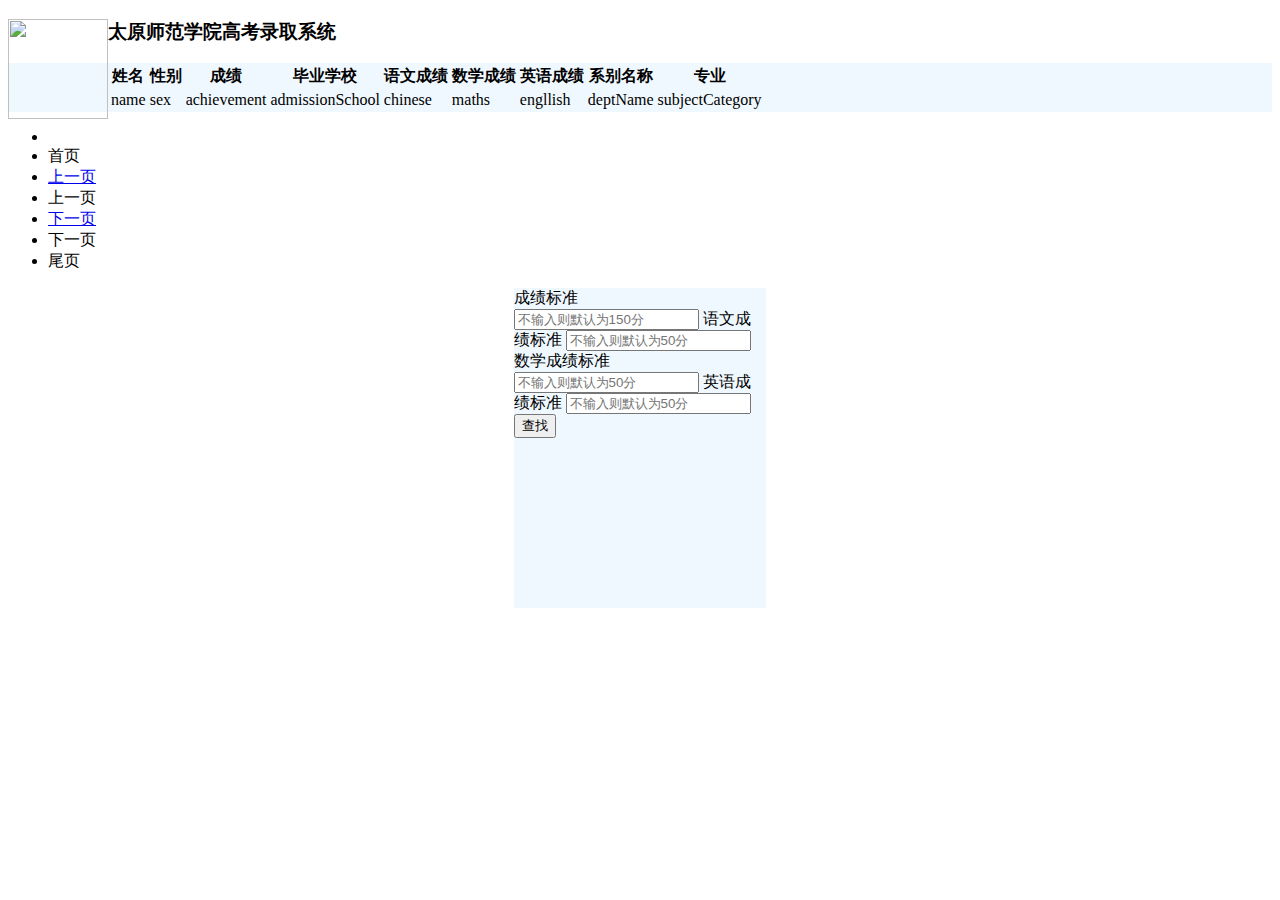
==== src/main/resources/templates/queryBy.html @ f1e98de6 "Revert "commit code"" ====
<!DOCTYPE html>
<html xmlns:th="http://www.thymeleaf.org">
<head>
    <meta charset="UTF-8">
    <title>getall</title>
    <link rel="stylesheet" href="/webjars/bootstrap/4.4.1/css/bootstrap.css">
    <link th:href="@{../css/query.css}" rel="stylesheet" type="text/css" />
    <!--<link  href="../static/asserts/css/bootstrap.min.css" th:href="@{/webjars/bootstrap/4.4.1/css/bootstrap.css}" rel="stylesheet">
    <script  th:src="@{/webjars/jquery/3.0.0/jquery.js}" ></script>
    <script th:src="@{/webjars/bootstrap/4.4.1/js/bootstrap.js}" ></script>-->

</head>
<body>
<div class="head">

    <img src="" th:src="@{/images/logo.jpg}" style="height: 100px;width: 100px; margin: 0; padding: 0;float: left">
    <h3 class="tittle">太原师范学院高考录取系统</h3></div>
<div style="background-color: aliceblue">
<table class="table table-condensed">
    <thead>
    <tr>
        <th>姓名</th>
        <th>性别</th>
        <th>成绩</th>
        <th>毕业学校</th>
        <th>语文成绩</th>
        <th>数学成绩</th>
        <th>英语成绩</th>
        <th>系别名称</th>
        <th>专业</th>
    </tr>
    </thead>
    <tbody>
    <tr  th:each="student : ${all.list}">
        <td th:text="${student.studentname}">name</td>
        <td th:text="${student.sex}">sex</td>
        <td th:text="${student.achievement}">achievement</td>
        <td th:text="${student.admissionschool}">admissionSchool</td>
        <td th:text="${student.chinese}">chinese</td>
        <td th:text="${student.maths}">maths</td>
        <td th:text="${student.engllish}">engllish</td>
        <td th:text="${student.dept.deptName}">deptName</td>
        <td th:text="${student.dept.subjectCategory}">subjectCategory</td>
    </tr>
    </tbody>
</table>
</div>
<nav aria-label="Page navigation">
    <ul class="pager">
        <!--下一页-->
        <!--        如果为最后一页也没有a标签-->


    </ul>
</nav>
<nav aria-label="Page navigation example">
    <ul class="pagination justify-content-center">
        <li class="page-item disabled">
        <li class="page-item "><a class="page-link" th:href="@{/index/queryBy(achievement=${achievement},chinese=${chinese},maths=${maths},english=${english})}">首页</a></li>
        <th:block th:if="${all.pageNum==1}">
            <li class="page-item "><a class="page-link" href="#" tabindex="-1" aria-disabled="true">上一页</a></li>
        </th:block>
        <th:block th:if="${all.pageNum>1}">
            <li class="page-item "> <a class="page-link"  tabindex="-1" aria-disabled="true" th:href="@{/index/queryBy(pageNum=${all.pageNum-1},achievement=${achievement},chinese=${chinese},maths=${maths},english=${english})}">
                <span class="">上一页</span></a></li>
        </th:block>
        </li>
        <th:block th:if="${all.pageNum==all.pages}">
            <li class="page-item">
                <a class="page-link" href="#">下一页</a>
            </li>
        </th:block>
        <th:block th:if="${all.pageNum<all.pages}">
            <li class="page-item">
                <a class="page-link"  tabindex="-1" aria-disabled="true" th:href="@{/index/queryBy(pageNum=${all.pageNum+1},achievement=${achievement},chinese=${chinese},maths=${maths},english=${english})}">
                下一页
            </a></li>
        </th:block>

        <li class="page-item">
            <a class="page-link"
               th:href="@{/index/queryBy(pageNum=${all.pages},achievement=${achievement},chinese=${chinese},maths=${maths},english=${english})}">
            <!--  <li><a href="/getall(pageNum=?${pageInfo.nextPage}:${pageInfo.pages})">下一页</a></li>-->
            <span class="">尾页</span>

        </a></li>

    </ul>
</nav>
<div style="background-color: aliceblue;width: 20%;height: 320px;margin-left: 40%" >
    <form action="/index/queryBy" method="get" onsubmit="return check()">
        <label for="achievement">成绩标准</label>
        <input type="text" class="form-control" id="achievement" name="achievement" placeholder="不输入则默认为150分" aria-describedby="emailHelp">

        <label>语文成绩标准</label>
        <input type="text" class="form-control" id="chinese" placeholder="不输入则默认为50分" name="chinese">

        <label >数学成绩标准</label>
        <input type="text" class="form-control" id="maths" placeholder="不输入则默认为50分" name="maths">
        <label >英语成绩标准</label>
        <input type="text" class="form-control" id="english" placeholder="不输入则默认为50分" name="english">
        <button type="submit" class="btn btn-primary">查找</button>
    </form></div>

</body>
<script type="text/javascript">
    function check() {
        var achievement = document.getElementById("achievement").value;
        var chinese = document.getElementById("chinese").value;
        var maths = document.getElementById("maths").value;
        var english = document.getElementById("english").value;
        console.log("dsadasd"+achievement);
        if(achievement=="" || achievement>300 || chinese=="" || chinese>100 || maths=="" || maths>100 || english=="" || english>100){
            console.log("请注意参数值范围"+achievement+chinese+maths+english);
            alert("输入有误，请注意参数范围");            return false;
        }
    }

</script>
</html>
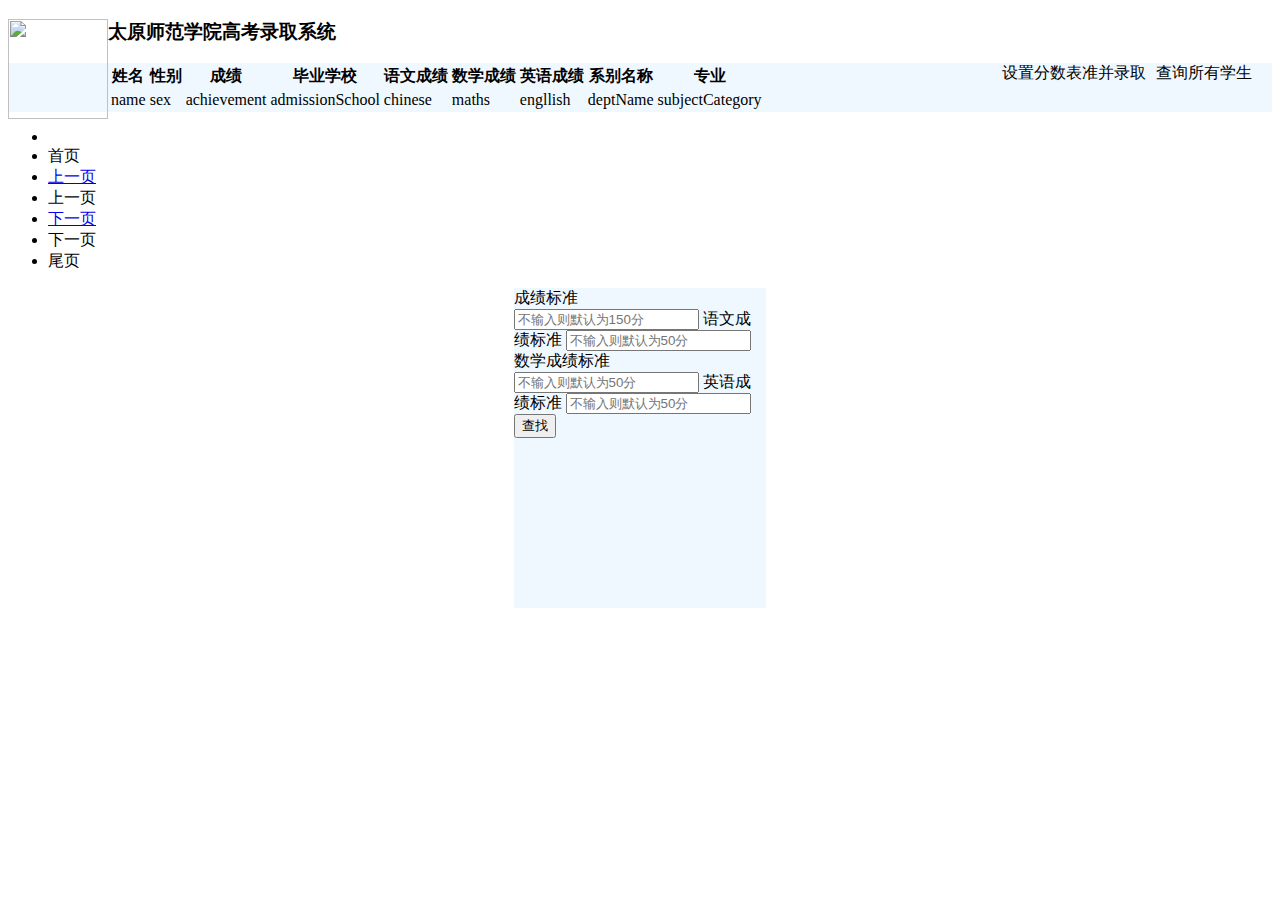
==== commit d1158248: "修正html样式，增加录取表年份字段（addmissionYear），本地数据库字段已增加注意修改" ====
--- a/src/main/resources/templates/queryBy.html
+++ b/src/main/resources/templates/queryBy.html
@@ -12,9 +12,11 @@
 </head>
 <body>
 <div class="head">
-
     <img src="" th:src="@{/images/logo.jpg}" style="height: 100px;width: 100px; margin: 0; padding: 0;float: left">
-    <h3 class="tittle">太原师范学院高考录取系统</h3></div>
+    <h3 class="tittle">太原师范学院高考录取系统</h3>
+    <div style="margin-right: 10px;padding-right: 10px;float: right;"><a class="tittle" th:href="@{/index/getall}" style="float: right;">查询所有学生   </a></div>
+    <div style="margin-right: 10px;float: right"><a class="tittle" th:href="@{/setStander}"  >设置分数表准并录取</a></div>
+</div>
 <div style="background-color: aliceblue">
 <table class="table table-condensed">
     <thead>
